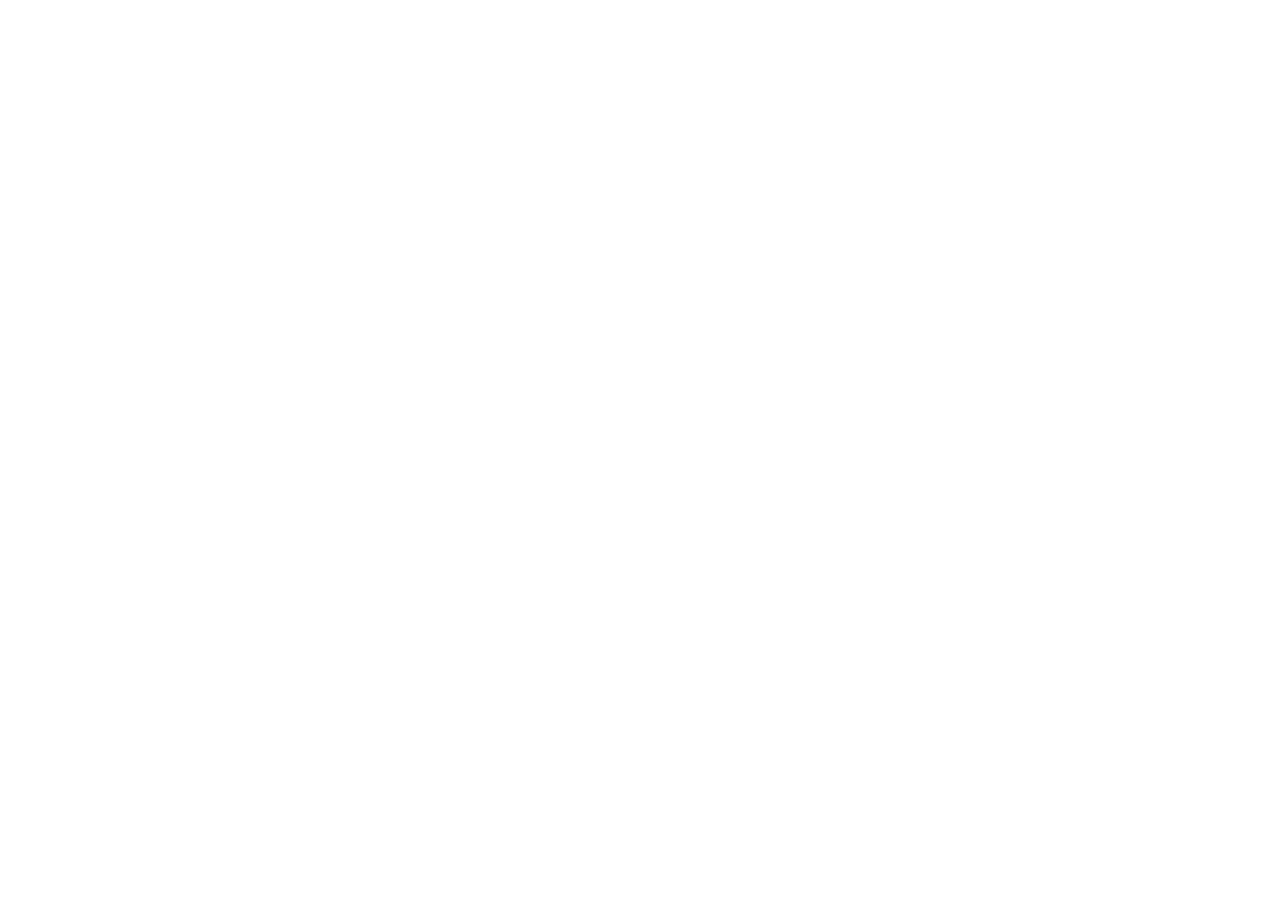
==== main.html @ db9f7460 "se creó archivo main.html" ====
<!DOCTYPE html>
<html lang="en">
<head>
    <meta charset="UTF-8">
    <meta http-equiv="X-UA-Compatible" content="IE=edge">
    <meta name="viewport" content="width=device-width, initial-scale=1.0">
    <title>segunda linea</title>
</head>
<body>
    
</body>
</html>
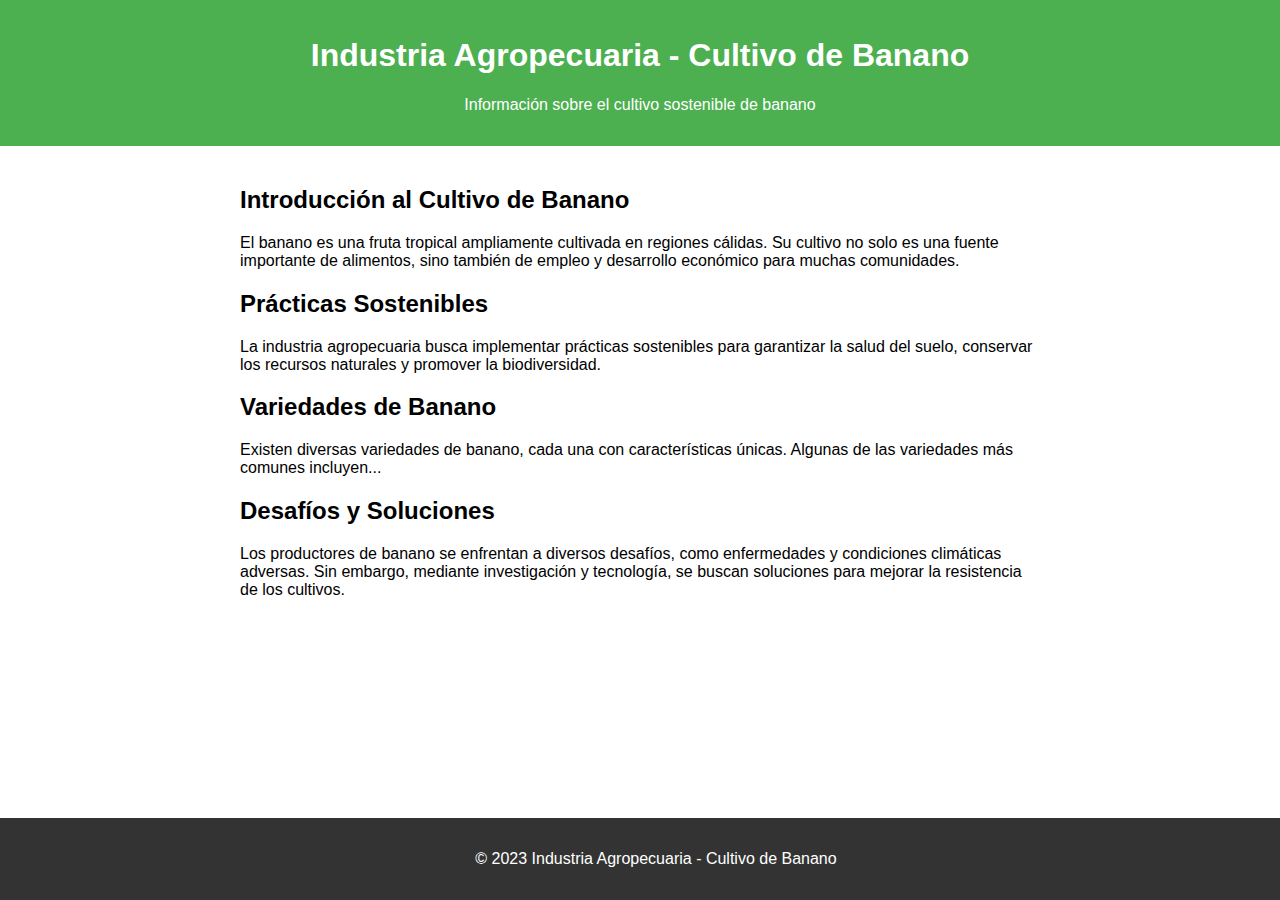
==== commit 312a330c: "Update index.html" ====
--- a/main.html
+++ b/main.html
@@ -1,12 +1,46 @@
 <!DOCTYPE html>
-<html lang="en">
+<html lang="es">
+
 <head>
     <meta charset="UTF-8">
-    <meta http-equiv="X-UA-Compatible" content="IE=edge">
     <meta name="viewport" content="width=device-width, initial-scale=1.0">
-    <title>segunda linea</title>
+    <title>Cultivo de Banano</title>
+    <link rel="stylesheet" href="styles.css">
 </head>
+
 <body>
-    
+
+    <!-- Encabezado -->
+    <header>
+        <h1>Industria Agropecuaria - Cultivo de Banano</h1>
+        <p>Información sobre el cultivo sostenible de banano</p>
+    </header>
+
+    <!-- Sección de Contenido -->
+    <section>
+        <h2>Introducción al Cultivo de Banano</h2>
+        <p>El banano es una fruta tropical ampliamente cultivada en regiones cálidas. Su cultivo no solo es una
+            fuente importante de alimentos, sino también de empleo y desarrollo económico para muchas comunidades.</p>
+
+        <h2>Prácticas Sostenibles</h2>
+        <p>La industria agropecuaria busca implementar prácticas sostenibles para garantizar la salud del suelo,
+            conservar los recursos naturales y promover la biodiversidad.</p>
+
+        <h2>Variedades de Banano</h2>
+        <p>Existen diversas variedades de banano, cada una con características únicas. Algunas de las variedades más
+            comunes incluyen...</p>
+
+        <h2>Desafíos y Soluciones</h2>
+        <p>Los productores de banano se enfrentan a diversos desafíos, como enfermedades y condiciones climáticas
+            adversas. Sin embargo, mediante investigación y tecnología, se buscan soluciones para mejorar la
+            resistencia de los cultivos.</p>
+    </section>
+
+    <!-- Pie de Página -->
+    <footer>
+        <p>&copy; 2023 Industria Agropecuaria - Cultivo de Banano</p>
+    </footer>
+
 </body>
-</html>+
+</html>
--- a/styles.css
+++ b/styles.css
@@ -0,0 +1,39 @@
+body {
+    font-family: 'Arial', sans-serif;
+    margin: 0;
+    padding: 0;
+}
+
+header {
+    background-color: #4CAF50;
+    color: white;
+    text-align: center;
+    padding: 1em;
+}
+
+section {
+    max-width: 800px;
+    margin: 20px auto;
+    padding: 0 20px;
+}
+
+footer {
+    background-color: #333;
+    color: white;
+    text-align: center;
+    padding: 1em;
+    position: fixed;
+    bottom: 0;
+    width: 100%;
+}
+
+/* Nuevas reglas para el desplazamiento */
+body {
+    overflow-y: scroll;
+}
+
+section {
+    overflow: auto;
+    max-height: 500px; /* Puedes ajustar la altura máxima según tus necesidades */
+}
+
